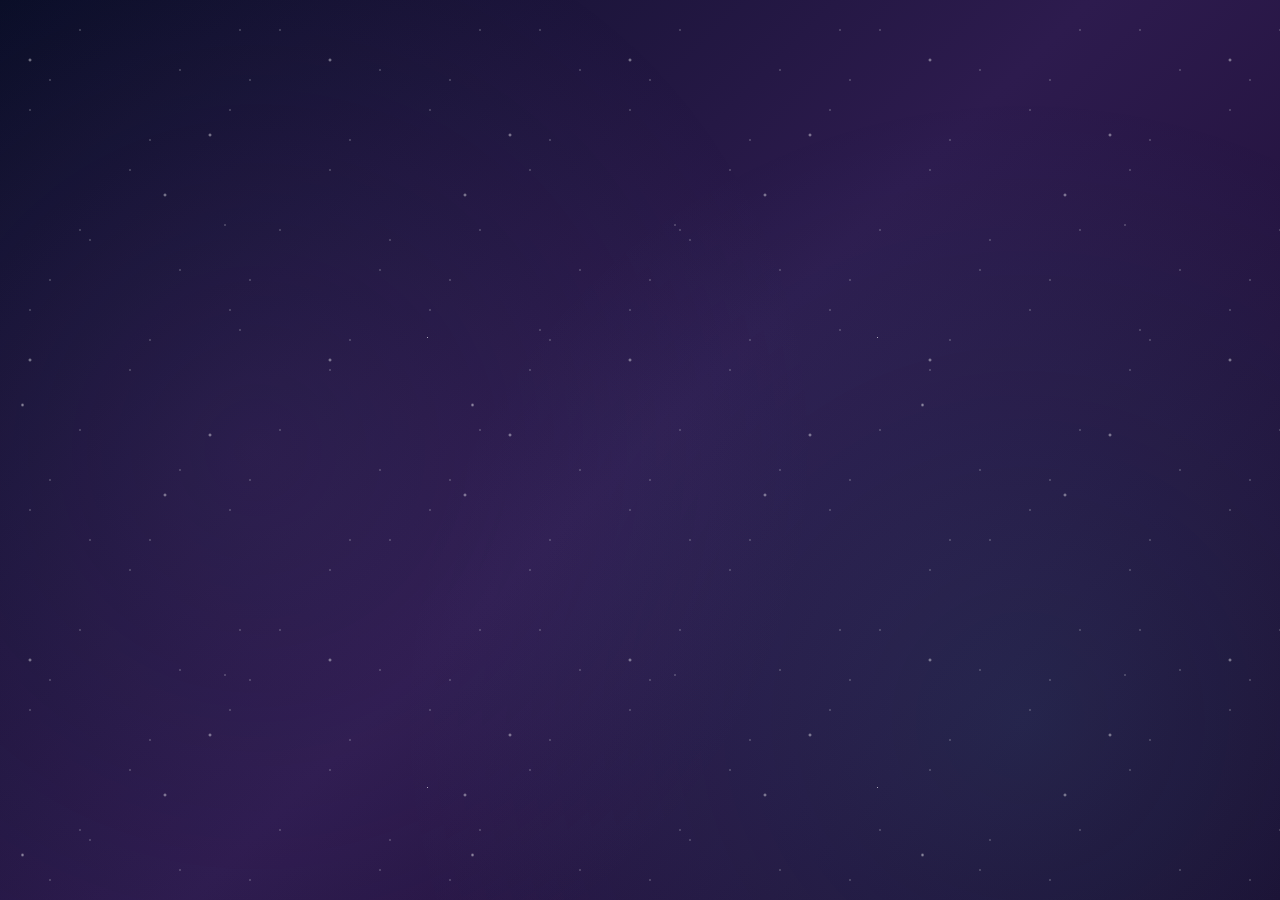
==== wonderland-history.html @ b39972c6 "settings panel added a settings panel and resized a lot of things" ====
<!DOCTYPE html>
<html>
  <head>
    <meta charset="UTF-8">
    <meta name="viewport" content="width=device-width, initial-scale=1.0">
    <meta name="author" content="tetra">
    <title>Wonderland</title>
		<link rel="icon" type="image/png" href="/resources/alice-icon.png">
    <link rel="stylesheet" href="wonderland-styles.css">
  </head>
  <body>
    
  </body>
</html>
---- wonderland-styles.css ----
@font-face {
  font-family: "AliceFont";
  src: url("resources/Chewy-Regular.ttf");
}

:root {
  --midnight: #0a0e27;
  --deep-purple: #2d1b4e;
  --mystic-purple: #6b4e9a;
  --golden: #f4d03f;
  --silver: #c0c0d8;
  --alice-cyan: #4dd9e8;
  --card-back: #1a1a2e;
}

* {
  margin: 0;
  padding: 0;
  box-sizing: border-box;
}

body {
  background: linear-gradient(135deg, var(--midnight) 0%, var(--deep-purple) 50%, #1a0a2e 100%);
  color: var(--silver);
  font-family: "AliceFont", cursive;
  min-height: 100vh;
  overflow-x: hidden;
  position: relative;
}

/* BACKGROUND EFFECTS */
body::before {
  content: '';
  position: fixed;
  top: 0;
  left: 0;
  width: 100%;
  height: 100%;
  background-image: 
    radial-gradient(circle at 20% 50%, rgba(107, 78, 154, 0.15) 0%, transparent 50%),
    radial-gradient(circle at 80% 80%, rgba(77, 217, 232, 0.1) 0%, transparent 50%);
  pointer-events: none;
  animation: mysticalPulse 8s ease-in-out infinite;
}

@keyframes mysticalPulse {
  0%, 100% { opacity: 0.5; }
  50% { opacity: 0.8; }
}

/* BACKGROUND STARS */
body::after {
  content: '';
  position: fixed;
  top: 0;
  left: 0;
  width: 100%;
  height: 100%;

  /* STAR FIELD */
  background-image:
    radial-gradient(2px 2px at 10% 20%, white, transparent),
    radial-gradient(2px 2px at 55% 65%, white, transparent),
    radial-gradient(1px 1px at 80% 10%, white, transparent),
    radial-gradient(1px 1px at 30% 80%, white, transparent),
    radial-gradient(2px 2px at 70% 45%, white, transparent),
    radial-gradient(1px 1px at 15% 55%, white, transparent),
    radial-gradient(1px 1px at 40% 15%, white, transparent),
    radial-gradient(1px 1px at 65% 85%, white, transparent),
    radial-gradient(1px 1px at 90% 35%, white, transparent),
    radial-gradient(1px 1px at 25% 40%, white, transparent),
    radial-gradient(1px 1px at 75% 70%, white, transparent),
    radial-gradient(2px 2px at 5%  90%, white, transparent),
    radial-gradient(1px 1px at 50% 50%, white, transparent),
    radial-gradient(1px 1px at 95% 75%, white, transparent);

  background-size:
    /* Each comma matches the gradient layers above */
    300px 300px,
    300px 300px,
    300px 300px,
    300px 300px,
    300px 300px,
    200px 200px,
    200px 200px,
    200px 200px,
    200px 200px,
    200px 200px,
    200px 200px,
    450px 450px,
    450px 450px,
    450px 450px;

  pointer-events: none;
  opacity: 0.6;
  animation: starTwinkle 15s ease-in-out infinite;
}

@keyframes starTwinkle {
  0%, 100% { background-position: 0% 0%; }
  50% { background-position: 100% 100%; }
}

/* CONTROLLER BUBBLES */
.controller-bubbles {
  position:fixed;
  bottom: 1.5rem;
  left: 1.6rem;
  display: flex;
  gap: 0.75rem;
  z-index: 500;
  align-items: flex-start;
}

.controller-bubble {
  display: flex;
  flex-direction: column;
  align-items: center;
  justify-content: center;
  gap: 0.25rem;
  width: 80px;
  height: 80px;
  border-radius: 50%;
  background: radial-gradient(circle at 35% 30%,
    rgba(107, 78, 154, 0.85) 0%,
    rgba(10, 14, 39, 0.92) 100%);
  border: 2px solid rgba(244, 208, 63, 0.45);
  box-shadow:
    0 4px 20px rgba(0, 0, 0, 0.5),
    0 0 12px rgba(107, 78, 154, 0.35),
    inset 0 1px 0 rgba(255, 255, 255, 0.08);
  cursor: pointer;
  text-decoration: none;
  color: var(--silver);
  transition:
    transform 0.3s cubic-bezier(0.34, 1.56, 0.64, 1),
    border-color 0.3s ease,
    box-shadow 0.3s ease;
  position: relative;
  animation: bubbleFloat 4s ease-in-out infinite;
}

.controller-bubble:nth-child(1) { animation-delay: 0s;}
.controller-bubble:nth-child(2) { animation-delay: 0.6s;}
.controller-bubble:nth-child(3) { animation-delay: 1.2s;}

.controller-bubble:hover {
  border-color: var(--golden);
  box-shadow:
    0 6px 28px rgba(0, 0, 0, 0.6),
    0 0 24px rgba(244, 208, 63, 0.45),
    inset 0 1px 0 rgba(255, 255, 255, 0.12);
  animation-play-state: paused;
  transform: translateY(-4px) scale(1.08);
}

.controller-bubble::before {
  content: '';
  position: absolute;
  top: 10%;
  left: 18%;
  width: 30%;
  height: 18%;
  background: rgba(255, 255, 255, 0.18);
  border-radius: 50%;
  filter: blur(3px);
  pointer-events: none;
}

.controller-bubble-label {
  font-family: "AliceFont", cursive;
  font-size: 0.7rem;
  letter-spacing: 0.06em;
  text-transform: uppercase;
  color: var(--golden);
  opacity: 0.85;
  text-shadow: 0 1px 4px rgba(0, 0, 0, 0.6);
}

/* NAV BUBBLES */
.nav-bubbles {
  position: fixed;
  top: 1.4rem;
  right: 1.6rem;
  display: flex;
  gap: 0.75rem;
  z-index: 500;
  align-items: flex-start;
}

.nav-bubble {
  display: flex;
  flex-direction: column;
  align-items: center;
  justify-content: center;
  gap: 0.25rem;
  width: 80px;
  height: 80px;
  border-radius: 50%;
  background: radial-gradient(circle at 35% 30%,
    rgba(107, 78, 154, 0.85) 0%,
    rgba(10, 14, 39, 0.92) 100%);
  border: 2px solid rgba(244, 208, 63, 0.45);
  box-shadow:
    0 4px 20px rgba(0, 0, 0, 0.5),
    0 0 12px rgba(107, 78, 154, 0.35),
    inset 0 1px 0 rgba(255, 255, 255, 0.08);
  cursor: pointer;
  text-decoration: none;
  color: var(--silver);
  transition:
    transform 0.3s cubic-bezier(0.34, 1.56, 0.64, 1),
    border-color 0.3s ease,
    box-shadow 0.3s ease;
  position: relative;
  animation: bubbleFloat 4s ease-in-out infinite;
}

.nav-bubble:nth-child(1) { animation-delay: 0s; }
.nav-bubble:nth-child(2) { animation-delay: 0.6s; }
.nav-bubble:nth-child(3) { animation-delay: 1.2s; }

@keyframes bubbleFloat {
  0%, 100% { transform: translateY(0); }
  50% { transform: translateY(-5px); }
}

.nav-bubble:hover {
  border-color: var(--golden);
  box-shadow:
    0 6px 28px rgba(0, 0, 0, 0.6),
    0 0 24px rgba(244, 208, 63, 0.45),
    inset 0 1px 0 rgba(255, 255, 255, 0.12);
  animation-play-state: paused;
  transform: translateY(-4px) scale(1.08);
}

.nav-bubble::before {
  content: '';
  position: absolute;
  top: 10%;
  left: 18%;
  width: 30%;
  height: 18%;
  background: rgba(255, 255, 255, 0.18);
  border-radius: 50%;
  filter: blur(3px);
  pointer-events: none;
}

.nav-bubble-label {
  font-family: "AliceFont", cursive;
  font-size: 0.7rem;
  letter-spacing: 0.06em;
  text-transform: uppercase;
  color: var(--golden);
  opacity: 0.85;
  text-shadow: 0 1px 4px rgba(0, 0, 0, 0.6);
}

/* SIGNUP DROPDOWN */
.nav-bubble--signup {
  user-select: none;
}

.signup-dropdown {
  position: absolute;
  top: calc(100% + 12px);
  right: 0;
  width: 280px;
  background: linear-gradient(145deg,
    rgba(45, 27, 78, 0.97) 0%,
    rgba(10, 14, 39, 0.97) 100%);
  border: 2px solid rgba(244, 208, 63, 0.5);
  border-radius: 16px;
  padding: 1.25rem 1.1rem 1.1rem;
  box-shadow:
    0 16px 48px rgba(0, 0, 0, 0.7),
    0 0 24px rgba(107, 78, 154, 0.4),
    inset 0 0 16px rgba(255, 255, 255, 0.03);

  /* Hidden by default */
  opacity: 0;
  transform: translateY(-8px) scale(0.96);
  transform-origin: top right;
  pointer-events: none;
  transition:
    opacity 0.3s ease,
    transform 0.35s cubic-bezier(0.34, 1.4, 0.64, 1);
}

.signup-dropdown.open {
  opacity: 1;
  transform: translateY(0) scale(1);
  pointer-events: all;
}

/* Arrow pointer */
.signup-dropdown::before {
  content: '';
  position: absolute;
  top: -10px;
  right: 22px;
  width: 0;
  height: 0;
  border-left: 9px solid transparent;
  border-right: 9px solid transparent;
  border-bottom: 10px solid rgba(244, 208, 63, 0.5);
}

.signup-dropdown-inner {
  display: flex;
  flex-direction: column;
  gap: 0.85rem;
}

.signup-title {
  font-family: "AliceFont", cursive;
  font-size: 1.4rem;
  color: var(--golden);
  text-align: center;
  text-shadow: 0 0 10px rgba(244, 208, 63, 0.5);
  margin-bottom: 0.15rem;
}

.signup-field {
  display: flex;
  flex-direction: column;
  gap: 0.3rem;
}

.signup-field label {
  font-family: "AliceFont", cursive;
  font-size: 0.9rem;
  color: var(--alice-cyan);
  text-transform: uppercase;
  letter-spacing: 0.08em;
  opacity: 0.85;
}

.signup-field input {
  font-family: "AliceFont", cursive;
  font-size: 1.1rem;
  background: rgba(10, 14, 39, 0.6);
  border: 1.5px solid rgba(107, 78, 154, 0.6);
  border-radius: 8px;
  color: var(--silver);
  padding: 0.65rem 0.85rem;
  outline: none;
  transition: border-color 0.25s ease, box-shadow 0.25s ease;
  width: 100%;
}

.signup-field input::placeholder {
  color: rgba(192, 192, 216, 0.35);
  font-style: italic;
}

.signup-field input:focus {
  border-color: var(--alice-cyan);
  box-shadow: 0 0 10px rgba(77, 217, 232, 0.25);
}

.signup-submit {
  font-family: "AliceFont", cursive;
  font-size: 1.25rem;
  background: linear-gradient(135deg, var(--mystic-purple), var(--deep-purple));
  color: var(--golden);
  border: 1.5px solid rgba(244, 208, 63, 0.55);
  border-radius: 8px;
  padding: 0.65rem 0;
  cursor: pointer;
  width: 100%;
  margin-top: 0.2rem;
  transition: background 0.25s ease, box-shadow 0.25s ease, transform 0.2s ease;
}

.signup-submit:hover {
  background: linear-gradient(135deg, #7d5cb8, var(--mystic-purple));
  box-shadow: 0 0 16px rgba(244, 208, 63, 0.35);
  transform: translateY(-1px);
}

/* CONTAINERS */
.wonderland-container {
  max-width: 1200px;
  margin: 0 auto;
  padding: 2rem;
  position: relative;
  z-index: 1;
}

.character-float {
  position: fixed;
  bottom: 2rem;
  left: 2rem;
  z-index: 200;
  cursor: grab;
  user-select: none;
  touch-action: none;
  filter: drop-shadow(0 4px 20px rgba(77, 217, 232, 0.4));
  transition: filter 0.2s ease;
}

.character-float:active {
  cursor: grabbing;
  filter: drop-shadow(0 8px 32px rgba(77, 217, 232, 0.7));
}

.character-float .character-sprite {
  position: relative;
  display: inline-block;
}

#character-gif { 
  width: 300px;
  height: auto;
  display: block;
  animation: gentleFloat 3s ease-in-out infinite;
}

@keyframes floatIn {
  from {
    transform: translateY(100px);
    opacity: 0;
  }
  to {
    transform: translateY(0);
    opacity: 1;
  }
}

.character-sprite {
  position: relative;
  display: inline-block;
  transition: transform 0.4s ease;
}

#character-gif {
  width: 260px;
  height: auto;
  filter: drop-shadow(0 4px 20px rgba(77, 217, 232, 0.4));
  animation: gentleFloat 3s ease-in-out infinite;
  flex-shrink: 0;
}

@keyframes gentleFloat {
  0%, 100% { transform: translateY(0); }
  50% { transform: translateY(-10px); }
}

.speech-bubble {
  position: absolute;
  top: 50%;
  left: calc(100% + 15px);           /* sits right of Alice, maybe switch sides */
  transform: translateY(-50%) scale(0);
  transform-origin: left center;
  width: 280px;
  background: linear-gradient(135deg, rgba(107, 78, 154, 0.95) 0%, rgba(45, 27, 78, 0.95) 100%);
  border: 3px solid var(--alice-cyan);
  border-radius: 20px;
  padding: 1rem 1.5rem;
  box-shadow:
    0 0 30px rgba(77, 217, 232, 0.5),
    inset 0 0 20px rgba(255, 255, 255, 0.1);
  opacity: 0;
  transition: opacity 0.4s ease, transform 0.4s cubic-bezier(0.34, 1.56, 0.64, 1);
  white-space: normal;
  pointer-events: none;
}

.speech-bubble.active {
  opacity: 1;
  transform: scale(1);
}

@keyframes bubblePop {
  0% {
    opacity: 0;
    transform: scale(0);
  }
  50% {
    transform: scale(1.1);
  }
  100% {
    opacity: 1;
    transform: scale(1);
  }
}

.speech-bubble::after {
  content: '';
  position: absolute;
  top: 50%;
  left: -20px;
  transform: translateY(-50%);
  width: 0;
  height: 0;
  border-top: 12px solid transparent;
  border-bottom: 12px solid transparent;
  border-right: 20px solid var(--alice-cyan);
}

#character-speech {
  font-size: 1.25rem;
  color: var(--silver);
  text-shadow: 0 2px 4px rgba(0, 0, 0, 0.5);
  line-height: 1.4;
}

/* MAIN CONTENT */
.tarot-card-container {
  text-align: center;
  margin-top: 2rem;
}

.title {
  font-size: 5rem;
  color: var(--golden);
  text-shadow:
    0 0 20px rgba(244, 208, 63, 0.8),
    0 0 40px rgba(244, 208, 63, 0.4),
    4px 4px 8px rgba(0, 0, 0, 0.8);
  margin-bottom: 1rem;
  animation: titleGlow 3s ease-in-out infinite;
  letter-spacing: 3px;
}

@keyframes titleGlow {
  0%, 100% {
    text-shadow: 
      0 0 20px rgba(244, 208, 63, 0.8),
      0 0 40px rgba(244, 208, 63, 0.4),
      4px 4px 8px rgba(0, 0, 0, 0.8);
  }
  50% {
    text-shadow: 
      0 0 30px rgba(244, 208, 63, 1),
      0 0 60px rgba(244, 208, 63, 0.6),
      4px 4px 8px rgba(0, 0, 0, 1);
  }
}

/* === TAROT CONTAINER === */

/* READING STATUS */
.tarot-card-reading {
  margin: 2rem 0;
  padding: 1rem;
  background: rgba(107, 78, 154, 0.3);
  border: 2px solid var(--mystic-purple);
  border-radius: 15px;
  display: inline-block;
}

#status-text {
  font-size: 1.5rem;
  color: var(--alice-cyan);
  text-shadow: 0 2px 8px rgba(277, 217, 232, 0.6);
}

/* TAROT CARDS */
.tarot-cards {
  display: flex;
  justify-content: center;
  align-items: flex-start;
  gap: clamp(1.5rem, 5vw, 6rem);
  margin: 4rem 0;
  perspective: 1000px;
}

.card-position {
  display: flex;
  flex-direction: column;
  align-items: center;
  gap: 1rem;
}

.position-label {
  font-size: 1.8rem;
  color: var(--golden);
  text-transform: uppercase;
  letter-spacing: 2px;
  text-shadow: 0 2px 8px rgba(244, 208, 63, 0.6);
}

.card-wrapper {
  width: 240px;
  height: 420px;
  position: relative;
  transform-style: preserve-3d;
  transition: transform 0.8s cubic-bezier(0.68, -0.55, 0.265, 1.55);
  cursor: pointer;
}

.card-wrapper.hover {
  transform: translateY(-10px) rotateY(5deg);
}

.card-wrapper.flipped {
  transform: rotateY(180deg);
}

.card-wrapper.clickable:hover {
  filter: drop-shadow(0 0 20px rgba(244, 208, 63, 0.8))
}

.card-back, .card-front {
  position: absolute;
  width: 100%;
  height: 100%;
  backface-visibility: hidden;
  border-radius: 15px;
  border: 3px solid var(--golden);
  box-shadow: 
    0 10px 40px rgba(0, 0, 0, 0.6),
    0 0 20px rgba(244, 208, 63, 0.3);
}

.card-back {
  background: linear-gradient(135deg, var(--card-back) 0%, var(--deep-purple) 100%);
  display: flex;
  align-items: center;
  justify-content: center;
  position: relative;
  overflow: hidden;
}

.card-back::before {
  content: '+';
  font-size: 8rem;
  color: var(--mystic-purple);
  opacity: 0.4;
  animation: cardPulse 2s ease-in-out infinite;
}

@keyframes cardPulse {
  0%, 100% { transform: scale(1); opacity: 0.4; }
  50% { transform: scale(1.1); opacity: 0.6; }
}

.card-front {
  background: white;
  width: 100%;
  height: 100%;
  transform: rotateY(180deg);
  display: flex;
  align-items: center;
  justify-content: center;
  overflow: hidden;
}

.card-front img {
  width: 100%;
  height: 100%;
  object-fit: contain;
}

.card-front.reversed {
  transform: rotateY(180deg) rotate(180deg);
}

/* READING MODE TOGGLE */
.reading-mode-toggle {
  display: flex;
  align-items: center;
  justify-content: center;
  gap: 1.2rem;
  margin: 1rem 0 2rem;
}

.toggle-label {
  font-family: "AliceFont", cursive;
  font-size: 1.1rem;
  color: var(--silver);
  opacity: 0.45;
  transition: opacity 0.4s ease, color 0.4s ease, text-shadow 0.4s ease;
  white-space: nowrap;
  user-select: none;
}

.toggle-label.active {
  opacity: 1;
  color: var(--golden);
  text-shadow: 0 0 12px rgba(244, 208, 63, 0.7);
}

.toggle-track {
  position: relative;
  width: 72px;
  height: 36px;
  background: linear-gradient(135deg, var(--midnight), var(--deep-purple));
  border: 2px solid var(--mystic-purple);
  border-radius: 999px;
  cursor: pointer;
  box-shadow:
    0 0 14px rgba(107, 78, 154, 0.5),
    inset 0 0 10px rgba(0, 0, 0, 0.4);
  transition: border-color 0.4s ease, box-shadow 0.4s ease;
  overflow: hidden;
}

.toggle-track:hover {
  border-color: var(--alice-cyan);
  box-shadow:
    0 0 20px rgba(77, 217, 232, 0.4),
    inset 0 0 10px rgba(0, 0, 0, 0.4);
}

.toggle-track.three-card {
  border-color: var(--golden);
  box-shadow:
    0 0 20px rgba(244, 208, 63, 0.5),
    inset 0 0 10px rgba(0, 0, 0, 0.4);
}

.toggle-orb {
  position: absolute;
  top: 4px;
  left: 4px;
  width: 24px;
  height: 24px;
  background: radial-gradient(circle at 35% 35%, var(--alice-cyan) 0%, var(--mystic-purple));
  border-radius: 50%;
  box-shadow:
    0 0 10px rgba(77, 217, 232, 0.8),
    0 2px 6px rgba(0, 0, 0, 0.5);
  transition: transform 0.45s cubic-bezier(0.34, 1.56, 0.64, 1), background 0.4s ease, box-shadow 0.4s ease;
}

.toggle-track.three-card .toggle-orb {
  transform: translate(36px);
  background: radial-gradient(circle at 35% 35%, var(--golden), #b8860b);
  box-shadow:
    0 0 12px rgba(244, 208, 63, 0.9),
    0 2px 6px rgba(0, 0, 0, 0.5);
}

/* STAR PIPS */
.toggle-pip {
  position: absolute;
  top: 50%;
  transform: translateY(-50%);
  width: 4px;
  height: 4px;
  background: var(--golden);
  border-radius: 50%;
  opacity: 0;
  transition: opacity 0.3s ease;
}

.toggle-pip.pip-1 {
  left: 14px;
}

.toggle-pip.pip-2 {
  left: 22px;
}

.toggle-pip.pip-3 {
  left: 30px;
}

.toggle-track.three-card .toggle-pip {
  opacity: 0.5;
}

/* DRAW CARDS BUTTON */
.draw-button {
  font-family: "AliceFont", cursive;
  font-size: 2.1rem;
  padding: 1.4rem 3.5rem;
  background: linear-gradient(135deg, var(--mystic-purple) 0%, var(--deep-purple) 100%);
  color: var(--golden);
  border: 3px solid var(--golden);
  border-radius: 50px;
  cursor: pointer;
  display: block;
  margin: 0 auto;
  text-shadow: 0 2px 8px rgba(0, 0, 0, 0.5);
  box-shadow: 
    0 8px 20px rgba(0, 0, 0, 0.4),
    0 0 30px rgba(244, 208, 63, 0.3),
    inset 0 0 20px rgba(255, 255, 255, 0.1);
  transition: all 0.3s ease;
  animation: buttonGlow 2s ease-in-out infinite;
}

@keyframes buttonGlow {
  0%, 100% {
    box-shadow: 
      0 8px 20px rgba(0, 0, 0, 0.4),
      0 0 30px rgba(244, 208, 63, 0.3),
      inset 0 0 20px rgba(255, 255, 255, 0.1);
  }
  50% {
    box-shadow: 
      0 8px 20px rgba(0, 0, 0, 0.4),
      0 0 40px rgba(244, 208, 63, 0.6),
      inset 0 0 30px rgba(255, 255, 255, 0.2);
  }
}

.draw-button:hover:not(:disabled) {
  transform: translateY(-3px) scale(1.05);
  box-shadow: 
    0 12px 30px rgba(0, 0, 0, 0.5),
    0 0 50px rgba(244, 208, 63, 0.5),
    inset 0 0 30px rgba(255, 255, 255, 0.2);
}

.draw-button:active:not(:disabled) {
  transform: translateY(-1px) scale(1.02);
}

.draw-button:disabled {
  opacity: 0.5;
  cursor: not-allowed;
  animation: none;
}

/* MODAL */
.modal {
  display: none;
  position: fixed;
  z-index: 1000;
  left: 0;
  top: 0;
  width: 100%;
  height: 100%;
  background-color: rgba(10, 14, 39, 0.95);
  backdrop-filter: blur(10px);
  animation: fadeIn 0.3s ease;
}

.modal.active {
  display: flex;
  align-items: center;
  justify-content: center;
}

@keyframes fadeIn {
  from { opacity: 0; }
  to { opacity: 1; }
}

.modal-content {
  background: linear-gradient(135deg, var(--deep-purple) 0%, var(--midnight) 100%);
  border: 3px solid var(--golden);
  border-radius: 20px;
  padding: 2rem;
  max-width: 900px;
  width: 90%;
  max-height: 90vh;
  overflow-y: auto;
  box-shadow:
    0 20px 60px rgba(0, 0, 0, 0.8),
    0 0 40px rgba(244, 208, 63, 0.4);
  animation: slideIn 0.4 ease-out;
  position: relative;
}

@keyframes slideIn {
  from {
    transform: translateY(-50px);
    opacity: 0;
  }
  to {
    transform: translateY(0);
    opacity: 1;
  }
}

.close-button {
  position: absolute;
  top: 1rem;
  right: 1.5rem;
  font-size: 3rem;
  color: var(--golden);
  cursor: pointer;
  line-height: 1;
  transition: all 0.3s ease;
}

.close-button:hover {
  color: var(--alice-cyan);
  transform: rotate(90deg);
  text-shadow: 0 0 20px rgba(77, 217, 232, 0.);
}

.modal-body {
  display: flex;
  gap: 2rem;
  margin-top: 1rem;
}

.modal-card-display {
  flex: 0 0 300px;
  text-align: center;
}

.modal-card-display img {
  width: 100%;
  border: 3px solid var(--golden);
  border-radius: 15px;
  box-shadow: 0 10px 30px rgba(0, 0, 0, 0.5);
}

.reversed-indicator {
  margin-top: 1rem;
  font-size: 1.3rem;
  color: var(--alice-cyan);
  text-shadow: 0 2px 8px rgba(77, 217, 232, 0.6);
}

.modal-card-info {
  flex: 1;
}

.modal-card-info h2 {
  font-size: 2.5rem;
  color: var(--golden);
  margin-bottom: 1.5rem;
  text-shadow: 0 2px 8px rgba(244, 208, 63, 0.6);
}

.card-meaning {
  margin-bottom: 2rem;
  padding: 1.5rem;
  background: rgba(107, 78, 154, 0.2);
  border-left: 4px solid var(--mystic-purple);
  border-radius: 8px;
}

.card-meaning h3 {
  font-size: 1.6rem;
  color: var(--alice-cyan);
  margin-bottom: 0.8rem;
  text-shadow: 0 2px 8px rgba(77, 217, 232, 0.4);
}

.card-meaning p {
  font-size: 1.1rem;
  line-height: 1.6;
  color: var(--silver);
}

.reversed-meaning {
  border-left-color: var(--alice-cyan);
}

/* SETTINGS BUBBLE */
.settings-bubble {
  position: fixed;
  top: 1.4rem;
  left: 1.6rem;
  width: 80px;
  height: 80px;
  border-radius: 50%;
  background: radial-gradient(circle at 35% 30%,
    rgba(107, 78, 154, 0.85) 0%,
    rgba(10, 14, 39, 0.92) 100%);
  border: 2px solid rgba(244, 208, 63, 0.45);
  box-shadow:
    0 4px 20px rgba(0, 0, 0, 0.5),
    0 0 12px rgba(107, 78, 154, 0.35),
    inset 0 1px 0 rgba(255, 255, 255, 0.08);
  cursor: pointer;
  z-index: 500;
  display: flex;
  flex-direction: column;
  align-items: center;
  justify-content: center;
  gap: 0.25rem;
  color: var(--silver);
  animation: bubbleFloat 4s ease-in-out infinite;
  animation-delay: 1.8s;
  transition:
    transform 0.3s cubic-bezier(0.34, 1.56, 0.64, 1),
    border-color 0.3s ease,
    box-shadow 0.3s ease;
}

.settings-bubble::before {
  content: '';
  position: absolute;
  top: 10%;
  left: 18%;
  width: 30%;
  height: 18%;
  background: rgba(255, 255, 255, 0.18);
  border-radius: 50%;
  filter: blur(3px);
  pointer-events: none;
}

.settings-bubble:hover {
  border-color: var(--golden);
  box-shadow:
    0 6px 28px rgba(0, 0, 0, 0.6),
    0 0 24px rgba(244, 208, 63, 0.45),
    inset 0 1px 0 rgba(255, 255, 255, 0.12);
  animation-play-state: paused;
  transform: translateY(-4px) scale(1.08);
}

.settings-bubble-label {
  font-family: "AliceFont", cursive;
  font-size: 0.7rem;
  letter-spacing: 0.06em;
  text-transform: uppercase;
  color: var(--golden);
  opacity: 0.85;
  text-shadow: 0 1px 4px rgba(0, 0, 0, 0.6);
}

/* SETTINGS PANEL */
.settings-overlay {
  position: fixed;
  inset: 0;
  background: rgba(10, 14, 39, 0.5);
  z-index: 600;
  opacity: 0;
  pointer-events: none;
  transition: opacity 0.35s ease;
}

.settings-overlay.open {
  opacity: 1;
  pointer-events: all;
}

.settings-panel {
  position: fixed;
  top: 0;
  left: 0;
  width: 300px;
  height: 100vh;
  background: linear-gradient(160deg, rgba(45, 27, 78, 0.98) 0%, rgba(10, 14, 39, 0.99) 100%);
  border-right: 2px solid rgba(244, 208, 63, 0.5);
  box-shadow:
    8px 0 40px rgba(0, 0, 0, 0.7),
    0 0 30px rgba(107, 78, 154, 0.3);
  z-index: 601;
  transform: translateX(-100%);
  transition: transform 0.4s cubic-bezier(0.34, 1.2, 0.64, 1);
  overflow-y: auto;
  padding: 2rem 1.5rem;
  display: flex;
  flex-direction: column;
  gap: 1.5rem;
}

.settings-panel.open {
  transform: translateX(0);
}

.settings-panel-header {
  display: flex;
  align-items: center;
  justify-content: space-between;
  padding-bottom: 1rem;
  border-bottom: 1px solid rgba(244, 208, 63, 0.25);
}

.settings-panel-title {
  font-family: "AliceFont", cursive;
  font-size: 1.4rem;
  color: var(--golden);
  text-shadow: 0 0 12px rgba(244, 208, 63, 0.5);
}

.settings-close {
  font-size: 2rem;
  color: var(--golden);
  cursor: pointer;
  line-height: 1;
  transition: transform 0.3s ease, color 0.3s ease;
}

.settings-close:hover {
  color: var(--alice-cyan);
  transform: rotate(90deg);
}

.settings-section-title {
  font-family: "AliceFont", cursive;
  font-size: 0.7rem;
  letter-spacing: 0.12em;
  text-transform: uppercase;
  color: var(--alice-cyan);
  opacity: 0.8;
  margin-bottom: 0.5rem;
}

.settings-item {
  display: flex;
  align-items: center;
  justify-content: space-between;
  padding: 0.8rem 1rem;
  background: rgba(107, 78, 154, 0.15);
  border: 1px solid rgba(107, 78, 154, 0.3);
  border-radius: 10px;
  margin-bottom: 0.5rem;
}

.settings-item-label {
  font-family: "AliceFont", cursive;
  font-size: 1rem;
  color: var(--silver);
}

/* LARGE UI MODE */
/* increase most things by about 40px? */
body.large-ui .card-wrapper {
  width: 280px;
  height: 460px;
}

body.large-ui .controller-bubble,
body.large-ui .nav-bubble,
body.large-ui .settings-bubble {
  width: 120px;
  height: 120px;
}

body.large-ui .controller-bubble-label,
body.large-ui .nav-bubble-label,
body.large-ui .settings-bubble-label {
  font-size: 1.2rem;
}

body.large-ui .title {
  font-size: 6.5rem;
}

body.large-ui #status-text {
  font-size: 2rem;
}

body.large-ui .position-label {
  font-size: 2.5rem;
}

body.large-ui .draw-button {
  font-size: 2.5rem;
  padding: 1.8rem 4.5rem;
}

body.large-ui .speech-bubble {
  width: 350px;
  font-size: 1.4rem;
  padding: 1.5rem 2rem;
}

body.large-ui #character-speech {
  font-size: 1.5rem;
}

body.large-ui .signup-dropdown {
  width: 360px;
}

body.large-ui .signup-title {
  font-size: 1.8rem;
}

body.large-ui .signup-field label {
  font-size: 1.1rem;
}

body.large-ui .signup-field input {
  font-size: 1.35rem;
  padding: 0.8rem 1rem;
  border-radius: 10px;
}

body.large-ui .signup-submit {
  font-size: 1.5rem;
  padding: 0.8rem 0;
  border-radius: 10px;
}

body.large-ui .signup-dropdown-inner {
  gap: 1.2rem;
}

/* RESPONSIVE DESIGNS */
@media (max-width: 2000px) {
  .character-float #character-gif {
    width: 600px;
  }

  .speech-bubble {
    position: absolute;
    top: calc(100% + 15px);
    left: 50%;
    transform: translateX(-50%) scale(0);
    transform-origin: top center;
    width: 320px;
  }

  .speech-bubble.active {
    transform: translateX(-50%) scale(1);
  }

  .speech-bubble::after {
    top: -20px;
    left: 50%;
    transform: translateX(-50%);
    border-left: 12px solid transparent;
    border-right: 12px solid transparent;
    border-bottom: 20px solid var(--alice-cyan);
    border-top: none;
  }

  .title {
    font-size: 2.5rem;
  }

  .card-wrapper {
    width: 150px;
    height: 262px;
  }

  .modal-body {
    flex-direction: column;
  }

  .modal-card-display {
    flex: auto;
  }

  .controller-bubbles {
    gap: 0.5rem;
    bottom: 1rem;
    left: 1.6rem;
  }

  .controller-bubble {
    width: 90px;
    height: 90px;
  }

  .controller-bubble-label {
    font-size: 0.85rem;
  }

  .nav-bubbles {
    gap: 0.5rem;
    top: 1rem;
    right: 1rem;
  }

  .nav-bubble {
    width: 90px;
    height: 90px;
  }

  .nav-bubble-label {
    font-size: 0.85rem;
  }

  .signup-dropdown {
    width: 280px;
  }

  .settings-bubble {
    width: 90px;
    height: 90px;
  }

  .settings-bubble-label {
    font-size: 0.85rem;
  }
}

@media (max-width: 640px) {
  .character-float #character-gif {
    width: 150px;
  }

  .speech-bubble {
    max-width: 200px;
    font-size: 0.9rem;
    padding: 0.7rem 1rem;
  }

  .wonderland-container {
    padding: 1rem;
  }

  .title {
    font-size: 2rem;
  }

  .tarot-cards {
    flex-direction: column;
    align-items: center;
  }

  .card-wrapper {
    width: 180px;
    height: 315px;
  }

  .draw-button {
    font-size: 1.4rem;
    padding: 1rem 2rem;
  }

  .controller-bubbles {
    position: static;
    display: flex;
    flex-direction: row;
    justify-content: center;
    gap: 1rem;
    width: 100%;
    padding: 1rem 0 0.5rem;
  }

  .controller-bubble {
    width: 58px;
    height: 58px;
  }

  .controller-bubble-label {
    font-size: 0.54rem;
  }

  .nav-bubbles {
    position: static;
    display: flex;
    flex-direction: row;
    justify-content: center;
    gap: 1rem;
    width: 100%;
    padding: 1rem 0 0.5rem;
  }

  .nav-bubble {
    width: 58px;
    height: 58px;
  }

  .nav-bubble-label {
    font-size: 0.54rem;
  }

  .signup-dropdown {
    position: fixed;
    top: 90px;
    left: 50%;
    transform: translateX(-50%);
    right: auto;
    width: 200px;
  }

  .signup-dropdown.open {
    transform: translateX(-50%) scale(1);
    opacity: 1;
  }

  .signup-dropdown::before {
    display: none;
  }
}
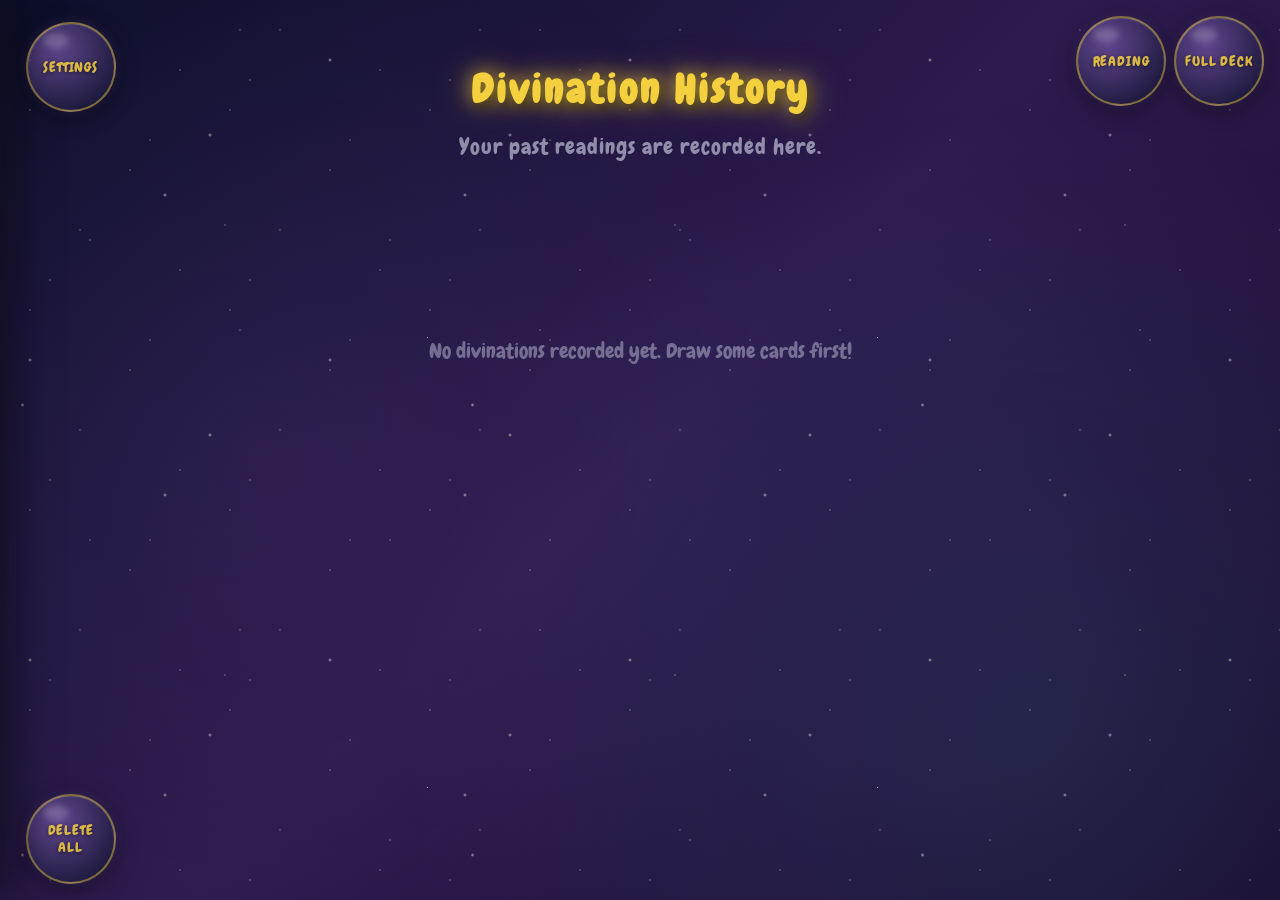
==== commit 85597845: "history its backend time baybee" ====
--- a/wonderland-history.html
+++ b/wonderland-history.html
@@ -4,11 +4,106 @@
     <meta charset="UTF-8">
     <meta name="viewport" content="width=device-width, initial-scale=1.0">
     <meta name="author" content="tetra">
-    <title>Wonderland</title>
-		<link rel="icon" type="image/png" href="/resources/alice-icon.png">
+    <title>Wonderland - History</title>
+    <link rel="icon" type="image/png" href="/resources/alice-icon.png">
     <link rel="stylesheet" href="wonderland-styles.css">
+    <link rel="stylesheet" href="wonderland-history-styles.css">
   </head>
   <body>
-    
+
+    <!-- SETTINGS BUBBLE -->
+    <div class="settings-bubble" id="settings-bubble" title="Settings">
+      <span class="settings-bubble-label">Settings</span>
+    </div>
+
+    <!-- SETTINGS OVERLAY + PANEL -->
+    <div class="settings-overlay" id="settings-overlay"></div>
+    <div class="settings-panel" id="settings-panel" aria-label="Settings panel">
+      <div class="settings-panel-header">
+        <span class="settings-panel-title">Settings</span>
+        <span class="settings-close" id="settings-close">&times;</span>
+      </div>
+      <div>
+        <p class="settings-section-title">Display</p>
+        <div class="settings-item">
+          <span class="settings-item-label">Large UI</span>
+          <input type="checkbox" id="settings-large-ui">
+        </div>
+      </div>
+    </div>
+
+    <!-- NAV BUBBLES -->
+    <nav class="nav-bubbles" aria-label="Site navigation">
+      <a href="index.html" class="nav-bubble" title="Back to Reading">
+        <span class="nav-bubble-label">Reading</span>
+      </a>
+      <a href="wonderland-deck.html" class="nav-bubble" title="Full Deck">
+        <span class="nav-bubble-label">Full Deck</span>
+      </a>
+    </nav>
+
+    <!-- DELETE ALL BUBBLE — bottom-left, styled like controller bubbles -->
+    <div class="controller-bubbles">
+      <div class="controller-bubble" id="bubble-delete-all" title="Delete All Divinations">
+        <span class="controller-bubble-label" style="padding:20px; text-align:center;">Delete All</span>
+      </div>
+    </div>
+
+    <!-- CONFIRMATION DIALOG -->
+    <div class="confirm-overlay" id="confirm-overlay">
+      <div class="confirm-dialog">
+        <p class="confirm-message">Delete all divination records? This cannot be undone.</p>
+        <div class="confirm-actions">
+          <button class="confirm-btn confirm-btn--danger" id="confirm-yes">Delete All</button>
+          <button class="confirm-btn confirm-btn--cancel" id="confirm-no">Cancel</button>
+        </div>
+      </div>
+    </div>
+
+    <!-- HISTORY CONTAINER -->
+    <div class="wonderland-container">
+      <div class="tarot-card-container">
+        <h1 class="title">Divination History</h1>
+        <p class="deck-subtitle" id="history-subtitle">Your past readings are recorded here.</p>
+
+        <div class="history-list" id="history-list">
+          <!-- Entries injected by JS -->
+        </div>
+
+        <p class="history-empty" id="history-empty" style="display:none;">
+          No divinations recorded yet. Draw some cards first!
+        </p>
+      </div>
+    </div>
+
+    <!-- CARD MODAL -->
+    <div class="modal" id="card-modal">
+      <div class="modal-content">
+        <span class="close-button" id="close-modal">&times;</span>
+        <div class="modal-body">
+          <div class="modal-card-display">
+            <img id="modal-card-image" src="" alt="Tarot Card">
+            <p class="reversed-indicator" id="reversed-indicator" style="display:none;">Reversed</p>
+          </div>
+          <div class="modal-card-info">
+            <h2 id="modal-card-name"></h2>
+            <div class="card-meaning">
+              <h3>Overall Interpretation</h3>
+              <p id="modal-overall-meaning"></p>
+            </div>
+            <div class="card-meaning">
+              <h3 id="modal-temporal-title">Interpretation</h3>
+              <p id="modal-temporal-meaning"></p>
+            </div>
+            <div class="card-meaning reversed-meaning" id="reversed-meaning-section">
+              <h3>Reversed Interpretation</h3>
+              <p id="modal-reversed-meaning"></p>
+            </div>
+          </div>
+        </div>
+      </div>
+    </div>
+
+    <script src="wonderland-history-scripts.js"></script>
   </body>
 </html>
--- a/wonderland-styles.css
+++ b/wonderland-styles.css
@@ -566,7 +566,6 @@
   align-items: flex-start;
   gap: clamp(1.5rem, 5vw, 6rem);
   margin: 4rem 0;
-  perspective: 1000px;
 }
 
 .card-position {
@@ -574,6 +573,7 @@
   flex-direction: column;
   align-items: center;
   gap: 1rem;
+  min-height: 0;
 }
 
 .position-label {
@@ -589,6 +589,7 @@
   height: 420px;
   position: relative;
   transform-style: preserve-3d;
+  perspective: 1000px;
   transition: transform 0.8s cubic-bezier(0.68, -0.55, 0.265, 1.55);
   cursor: pointer;
 }
@@ -601,12 +602,24 @@
   transform: rotateY(180deg);
 }
 
-.card-wrapper.clickable:hover {
-  filter: drop-shadow(0 0 20px rgba(244, 208, 63, 0.8))
+.card-wrapper.clickable::after {
+  content: '';
+  position: absolute;
+  inset: -3px;
+  border-radius: 15px;
+  box-shadow: 0 0 0 rgba(244, 208, 63, 0);
+  transition: box-shadow 0.3s ease;
+  pointer-events: none;
+  z-index: 10;
+}
+
+.card-wrapper.clickable:hover::after {
+  box-shadow: 0 0 28px rgba(244, 208, 63, 0.8);
 }
 
 .card-back, .card-front {
   position: absolute;
+  inset: 0;
   width: 100%;
   height: 100%;
   backface-visibility: hidden;
@@ -622,7 +635,6 @@
   display: flex;
   align-items: center;
   justify-content: center;
-  position: relative;
   overflow: hidden;
 }
 
@@ -896,6 +908,9 @@
 
 .modal-card-display {
   flex: 0 0 300px;
+  display: flex;
+  flex-direction: column;
+  align-items: center;
   text-align: center;
 }
 
@@ -1110,6 +1125,48 @@
   color: var(--silver);
 }
 
+.dev-password-field {
+  display: none;
+  margin-top: 0.4rem;
+  padding: 0 0.25rem;
+}
+
+.dev-password-field.visible {
+  display: block;
+}
+
+.dev-password-field input {
+  font-family: "AliceFont", cursive;
+  font-size: 1rem;
+  width: 100%;
+  background: rgba(10, 14, 39, 0.6);
+  border: 1.5px solid rgba(107, 78, 154, 0.6);
+  border-radius: 8px;
+  color: var(--silver);
+  padding: 0.6rem 0.8rem;
+  outline: none;
+  transition: border-color 0.25s ease, box-shadow 0.25s ease;
+}
+
+.dev-password-field input::placeholder {
+  color: rgba(192, 192, 216, 0.35);
+  font-style: italic;
+}
+
+.dev-password-field input:focus {
+  border-color: var(--alice-cyan);
+  box-shadow: 0 0 10px rgba(77, 217, 232, 0.25);
+}
+
+#settings-dev-mode:checked ~ * {
+  /* handled via JS class */
+}
+
+.settings-item.dev-active {
+  border-color: rgba(77, 217, 232, 0.6);
+  background: rgba(77, 217, 232, 0.08);
+}
+
 /* LARGE UI MODE */
 /* increase most things by about 40px? */
 body.large-ui .card-wrapper {
@@ -1229,6 +1286,7 @@
 
   .modal-card-display {
     flex: auto;
+    width: 20%;
   }
 
   .controller-bubbles {
@@ -1364,4 +1422,4 @@
   .signup-dropdown::before {
     display: none;
   }
-}+}
--- a/wonderland-history-styles.css
+++ b/wonderland-history-styles.css
@@ -0,0 +1,256 @@
+.deck-subtitle {
+  font-size: 1.4rem;
+  color: var(--silver);
+  opacity: 0.7;
+  margin-bottom: 3rem;
+  letter-spacing: 1px;
+}
+
+/* HISTORY LIST */
+.history-list {
+  display: flex;
+  flex-direction: column;
+  gap: 2rem;
+  padding-bottom: 4rem;
+}
+
+.history-entry {
+  background: rgba(107, 78, 154, 0.15);
+  border: 1px solid rgba(107, 78, 154, 0.4);
+  border-radius: 16px;
+  padding: 1.5rem;
+  position: relative;
+  transition: border-color 0.3s ease, box-shadow 0.3s ease;
+}
+
+.history-entry:hover {
+  border-color: rgba(244, 208, 63, 0.4);
+  box-shadow: 0 4px 24px rgba(0, 0, 0, 0.4);
+}
+
+.history-entry-header {
+  display: flex;
+  align-items: center;
+  justify-content: space-between;
+  margin-bottom: 1.25rem;
+  flex-wrap: wrap;
+  gap: 0.5rem;
+}
+
+.history-entry-meta {
+  display: flex;
+  flex-direction: column;
+  gap: 0.2rem;
+}
+
+.history-entry-date {
+  font-family: "AliceFont", cursive;
+  font-size: 1.1rem;
+  color: var(--golden);
+  text-shadow: 0 1px 6px rgba(244, 208, 63, 0.4);
+}
+
+.history-entry-mode {
+  font-family: "AliceFont", cursive;
+  font-size: 0.8rem;
+  color: var(--alice-cyan);
+  text-transform: uppercase;
+  letter-spacing: 0.1em;
+  opacity: 0.8;
+}
+
+.history-delete-btn {
+  font-family: "AliceFont", cursive;
+  font-size: 0.85rem;
+  background: transparent;
+  border: 1.5px solid rgba(255, 80, 80, 0.4);
+  color: rgba(255, 120, 120, 0.8);
+  border-radius: 8px;
+  padding: 0.4rem 0.9rem;
+  cursor: pointer;
+  transition: background 0.2s ease, border-color 0.2s ease, color 0.2s ease;
+  flex-shrink: 0;
+}
+
+.history-delete-btn:hover {
+  background: rgba(255, 60, 60, 0.15);
+  border-color: rgba(255, 80, 80, 0.8);
+  color: #ff8080;
+}
+
+/* CARD STRIP */
+.history-cards {
+  display: flex;
+  gap: 1.25rem;
+  flex-wrap: wrap;
+}
+
+.history-card {
+  display: flex;
+  flex-direction: column;
+  align-items: center;
+  gap: 0.5rem;
+  cursor: pointer;
+  flex: 0 0 auto;
+}
+
+.history-card-wrapper {
+  width: 90px;
+  aspect-ratio: 4 / 7;
+  border-radius: 8px;
+  border: 2px solid rgba(244, 208, 63, 0.35);
+  overflow: hidden;
+  box-shadow: 0 4px 16px rgba(0, 0, 0, 0.5);
+  transition: transform 0.25s ease, border-color 0.25s ease, box-shadow 0.25s ease;
+}
+
+.history-card:hover .history-card-wrapper {
+  transform: translateY(-4px) scale(1.05);
+  border-color: var(--golden);
+  box-shadow: 0 8px 24px rgba(0, 0, 0, 0.6), 0 0 16px rgba(244, 208, 63, 0.4);
+}
+
+.history-card-wrapper img {
+  width: 100%;
+  height: 100%;
+  object-fit: cover;
+  display: block;
+}
+
+.history-card-wrapper img.reversed {
+  transform: rotate(180deg);
+}
+
+.history-card-info {
+  text-align: center;
+}
+
+.history-card-title {
+  font-family: "AliceFont", cursive;
+  font-size: 0.75rem;
+  color: var(--silver);
+  opacity: 0.9;
+}
+
+.history-card-position {
+  font-family: "AliceFont", cursive;
+  font-size: 0.65rem;
+  color: var(--alice-cyan);
+  text-transform: uppercase;
+  letter-spacing: 0.08em;
+  opacity: 0.7;
+}
+
+.history-card-reversed-tag {
+  font-family: "AliceFont", cursive;
+  font-size: 0.6rem;
+  color: rgba(255, 120, 120, 0.85);
+  text-transform: uppercase;
+  letter-spacing: 0.06em;
+}
+
+/* EMPTY STATE */
+.history-empty {
+  font-family: "AliceFont", cursive;
+  font-size: 1.3rem;
+  color: var(--silver);
+  opacity: 0.5;
+  text-align: center;
+  margin-top: 4rem;
+}
+
+/* CONFIRM DIALOG */
+.confirm-overlay {
+  position: fixed;
+  inset: 0;
+  background: rgba(10, 14, 39, 0.85);
+  backdrop-filter: blur(6px);
+  z-index: 900;
+  display: none;
+  align-items: center;
+  justify-content: center;
+}
+
+.confirm-overlay.active {
+  display: flex;
+}
+
+.confirm-dialog {
+  background: linear-gradient(135deg, var(--deep-purple), var(--midnight));
+  border: 2px solid rgba(255, 80, 80, 0.5);
+  border-radius: 16px;
+  padding: 2rem 2.5rem;
+  max-width: 400px;
+  width: 90%;
+  box-shadow: 0 20px 60px rgba(0, 0, 0, 0.8), 0 0 30px rgba(255, 60, 60, 0.2);
+  text-align: center;
+}
+
+.confirm-message {
+  font-family: "AliceFont", cursive;
+  font-size: 1.2rem;
+  color: var(--silver);
+  margin-bottom: 1.75rem;
+  line-height: 1.5;
+}
+
+.confirm-actions {
+  display: flex;
+  gap: 1rem;
+  justify-content: center;
+}
+
+.confirm-btn {
+  font-family: "AliceFont", cursive;
+  font-size: 1rem;
+  padding: 0.65rem 1.75rem;
+  border-radius: 8px;
+  cursor: pointer;
+  border: 1.5px solid transparent;
+  transition: all 0.25s ease;
+}
+
+.confirm-btn--danger {
+  background: rgba(255, 60, 60, 0.2);
+  border-color: rgba(255, 80, 80, 0.6);
+  color: #ff8080;
+}
+
+.confirm-btn--danger:hover {
+  background: rgba(255, 60, 60, 0.35);
+  border-color: #ff5050;
+}
+
+.confirm-btn--cancel {
+  background: rgba(107, 78, 154, 0.2);
+  border-color: rgba(107, 78, 154, 0.5);
+  color: var(--silver);
+}
+
+.confirm-btn--cancel:hover {
+  background: rgba(107, 78, 154, 0.35);
+  border-color: var(--mystic-purple);
+}
+
+/* Large UI */
+body.large-ui .history-card-wrapper {
+  width: 120px;
+}
+
+body.large-ui .history-entry-date {
+  font-size: 1.4rem;
+}
+
+body.large-ui .history-card-title {
+  font-size: 0.95rem;
+}
+
+@media (max-width: 640px) {
+  .history-card-wrapper {
+    width: 70px;
+  }
+
+  .history-cards {
+    gap: 0.75rem;
+  }
+}
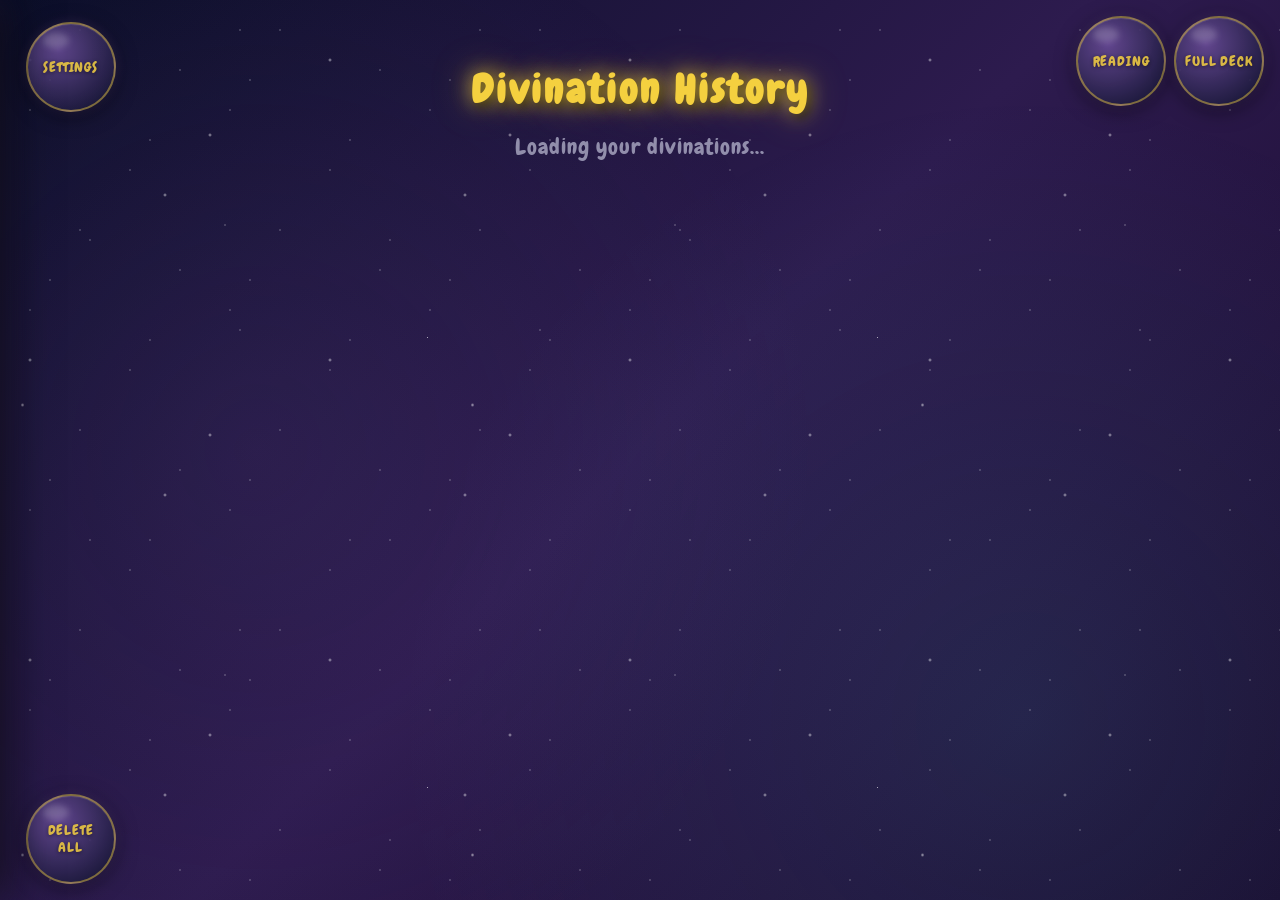
==== commit c5633158: "lot of supabase stuff still needs fixing something wrong with the database calls on history page" ====
--- a/wonderland-history.html
+++ b/wonderland-history.html
@@ -34,7 +34,7 @@
 
     <!-- NAV BUBBLES -->
     <nav class="nav-bubbles" aria-label="Site navigation">
-      <a href="index.html" class="nav-bubble" title="Back to Reading">
+      <a href="wonderland.html" class="nav-bubble" title="Back to Reading">
         <span class="nav-bubble-label">Reading</span>
       </a>
       <a href="wonderland-deck.html" class="nav-bubble" title="Full Deck">
@@ -103,7 +103,8 @@
         </div>
       </div>
     </div>
-
+    <script src="https://cdn.jsdelivr.net/npm/@supabase/supabase-js@2"></script>
+    <script src="wonderland-supabase.js"></script>
     <script src="wonderland-history-scripts.js"></script>
   </body>
 </html>
--- a/wonderland-styles.css
+++ b/wonderland-styles.css
@@ -381,6 +381,54 @@
   transform: translateY(-1px);
 }
 
+.auth-error {
+  font-family: "AliceFont", cursive;
+  font-size: 0.95rem;
+  color: #ff6b8a;
+  text-align: center;
+  min-height: 1.2em;
+  text-shadow: 0 0 8px rgba(255, 107, 138, 0.5);
+  transition: opacity 0.3s ease;
+}
+
+.auth-actions {
+  display: flex;
+  flex-direction: column;
+  gap: 0.5rem;
+}
+
+.signup-submit--secondary {
+  background: transparent;
+  color: var(--silver);
+  border-color: rgba(192, 192, 216, 0.35);
+  font-size: 1rem;
+  padding: 0.5rem 0;
+}
+
+.signup-submit--secondary:hover {
+  background: rgba(107, 78, 154, 0.3);
+  color: var(--alice-cyan);
+  border-color: var(--alice-cyan);
+  box-shadow: 0 0 12px rgba(77, 217, 232, 0.25);
+}
+
+.profile-username {
+  font-family: "AliceFont", cursive;
+  font-size: 1.5rem;
+  color: var(--alice-cyan);
+  text-align: center;
+  text-shadow: 0 0 10px rgba(77, 217, 232, 0.5);
+  margin-bottom: 0.5rem;
+}
+
+.nav-bubble--signup.logged-in .nav-bubble-label {
+  color: var(--alice-cyan);
+}
+
+#email-field.hidden {
+  display: none;
+}
+
 /* CONTAINERS */
 .wonderland-container {
   max-width: 1200px;
@@ -1125,6 +1173,271 @@
   color: var(--silver);
 }
 
+.information-bubbles {
+  position: fixed;
+  bottom: 1.5rem;
+  right: 1.6rem;
+  display: flex;
+  gap: 0.75rem;
+  z-index: 500;
+  align-items: flex-start;
+}
+
+.information-bubble {
+  display: flex;
+  flex-direction: column;
+  align-items: center;
+  justify-content: center;
+  gap: 0.25rem;
+  width: 80px;
+  height: 80px;
+  border-radius: 50%;
+  background: radial-gradient(circle at 35% 30%,
+    rgba(107, 78, 154, 0.85) 0%,
+    rgba(10, 14, 39, 0.92) 100%);
+  border: 2px solid rgba(244, 208, 63, 0.45);
+  box-shadow:
+    0 4px 20px rgba(0, 0, 0, 0.5),
+    0 0 12px rgba(107, 78, 154, 0.35),
+    inset 0 1px 0 rgba(255, 255, 255, 0.08);
+  cursor: pointer;
+  text-decoration: none;
+  color: var(--silver);
+  transition:
+    transform 0.3s cubic-bezier(0.34, 1.56, 0.64, 1),
+    border-color 0.3s ease,
+    box-shadow 0.3s ease;
+  position: relative;
+  animation: bubbleFloat 4s ease-in-out infinite;
+}
+
+.information-bubble:nth-child(1) { animation-delay: 0s; }
+.information-bubble:nth-child(2) { animation-delay: 0.6s; }
+
+.information-bubble:hover {
+  border-color: var(--golden);
+  box-shadow:
+    0 6px 28px rgba(0, 0, 0, 0.6),
+    0 0 24px rgba(244, 208, 63, 0.45),
+    inset 0 1px 0 rgba(255, 255, 255, 0.12);
+  animation-play-state: paused;
+  transform: translateY(-4px) scale(1.08);
+}
+
+.information-bubble::before {
+  content: '';
+  position: absolute;
+  top: 10%;
+  left: 18%;
+  width: 30%;
+  height: 18%;
+  background: rgba(255, 255, 255, 0.18);
+  border-radius: 50%;
+  filter: blur(3px);
+  pointer-events: none;
+}
+
+.information-bubble-label {
+  font-family: "AliceFont", cursive;
+  font-size: 0.7rem;
+  letter-spacing: 0.06em;
+  text-transform: uppercase;
+  color: var(--golden);
+  opacity: 0.85;
+  text-shadow: 0 1px 4px rgba(0, 0, 0, 0.6);
+}
+
+.supabase-modal {
+  display: none;
+  position:fixed;
+  z-index: 1000;
+  left: 0;
+  top: 0;
+  width: 100%;
+  height: 100%;
+  background-color: rgba(10, 14, 39, 0.95);
+  backdrop-filter: blur(10px);
+  animation: fadeIn 0.3s ease;
+}
+
+.supabase-modal.active {
+  display: flex;
+  align-items: center;
+  justify-content: center;
+}
+
+@keyframes fadeIn {
+  from { opacity: 0; }
+  to { opacity: 1; }
+}
+
+@keyframes slideIn {
+  from {
+    transform: translateY(-50px);
+    opacity: 0;
+  }
+  to {
+    transform: translateY(0);
+    opacity: 1;
+  }
+}
+
+.supabase-modal-content {
+  background: linear-gradient(135deg, var(--deep-purple) 0%, var(--midnight) 100%);
+  border: 3px solid var(--golden);
+  border-radius: 20px;
+  padding: 2rem;
+  max-width: 900px;
+  width: 90%;
+  max-height: 90vh;
+  overflow-y: auto;
+  box-shadow:
+    0 20px 60px rgba(0, 0, 0, 0.8),
+    0 0 40px rgba(244, 208, 63, 0.4);
+  animation: slideIn 0.4s ease-out;
+  position: relative;
+}
+
+.supabase-modal-content .close-button {
+  position: absolute;
+  top: 1rem;
+  right: 1.5rem;
+  font-size: 3rem;
+  color: var(--golden);
+  cursor: pointer;
+  line-height: 1;
+  transition: all 0.3s ease;
+}
+.supabase-modal-content .close-button:hover {
+  color: var(--alice-cyan);
+  transform: rotate(90deg);
+}
+
+.supabase-modal-body {
+  display: flex;
+  flex-direction: column;
+  gap: 1rem;
+  margin-top: 0;
+  text-align: center;
+}
+
+.supabase-shoupan-gif {
+  display: flex;
+  justify-content: center;
+  align-items: center;
+  margin-bottom: 1rem;
+}
+
+#supabase-modal-a {
+  color: var(--alice-cyan);
+  text-decoration: none;
+  font-size: 2rem;
+  transition: color 0.3s ease;
+}
+
+#supabase-modal-a:hover {
+  color: var(--golden);
+  text-shadow: 0 0 10px rgba(244, 208, 63, 0.5);
+}
+
+#supabase-modal-p {
+  color: var(--silver);
+  font-size: 2rem;
+  width: 100%;
+  padding: 0.6rem 0.8rem;
+  outline: none;
+  transition: border-color 0.25s ease, box-shadow 0.25s ease;
+}
+
+.disclaimer-modal {
+  display: none;
+  position: fixed;
+  z-index: 1000;
+  left: 0;
+  top: 0;
+  width: 100%;
+  height: 100%;
+  background-color: rgba(10, 14, 39, 0.95);
+  backdrop-filter: blur(10px);
+  animation: fadeIn 0.3s ease;
+}
+
+.disclaimer-modal.active {
+  display: flex;
+  align-items: center;
+  justify-content: center;
+}
+
+.disclaimer-modal-content {
+  background: linear-gradient(135deg, var(--deep-purple) 0%, var(--midnight) 100%);
+  border: 3px solid var(--golden);
+  border-radius: 20px;
+  padding: 2rem;
+  max-width: 600px;
+  width: 90%;
+  max-height: 90vh;
+  overflow-y: auto;
+  box-shadow:
+    0 20px 60px rgba(0, 0, 0, 0.8),
+    0 0 40px rgba(244, 208, 63, 0.4);
+  animation: slideIn 0.4s ease-out;
+  position: relative;
+}
+
+.disclaimer-modal-content .close-button {
+  position: absolute;
+  top: 1rem;
+  right: 1.5rem;
+  font-size: 3rem;
+  color: var(--golden);
+  cursor: pointer;
+  line-height: 1;
+  transition: all 0.3s ease;
+}
+
+.disclaimer-modal-content .close-button:hover {
+  color: var(--alice-cyan);
+  transform: rotate(90deg);
+}
+
+.disclaimer-modal-header {
+  text-align: center;
+  margin-bottom: 1.5rem;
+  padding-bottom: 1rem;
+  border-bottom: 1px solid rgba(244, 208, 63, 0.25);
+}
+
+.disclaimer-modal-header h2 {
+  font-size: 2.5rem;
+  color: var(--golden);
+  text-shadow: 0 2px 8px rgba(244, 208, 63, 0.6);
+}
+
+.disclaimer-modal-body {
+  display: flex;
+  flex-direction: column;
+  gap: 1rem;
+  text-align: center;
+}
+
+.disclaimer-modal-body p {
+  font-size: 2rem;
+  line-height: 1.6;
+  color: var(--silver);
+}
+
+.disclaimer-modal-body a {
+  color: var(--alice-cyan);
+  text-decoration: none;
+  font-size: 2rem;
+  transition: color 0.3s ease;
+}
+
+.disclaimer-modal-body a:hover {
+  color: var(--golden);
+  text-shadow: 0 0 10px rgba(244, 208, 63, 0.5);
+}
+
 .dev-password-field {
   display: none;
   margin-top: 0.4rem;
@@ -1176,14 +1489,16 @@
 
 body.large-ui .controller-bubble,
 body.large-ui .nav-bubble,
-body.large-ui .settings-bubble {
+body.large-ui .settings-bubble,
+body.large-ui .information-bubble {
   width: 120px;
   height: 120px;
 }
 
 body.large-ui .controller-bubble-label,
 body.large-ui .nav-bubble-label,
-body.large-ui .settings-bubble-label {
+body.large-ui .settings-bubble-label,
+body.large-ui .information-bubble-label {
   font-size: 1.2rem;
 }
 
@@ -1242,10 +1557,89 @@
   gap: 1.2rem;
 }
 
+/* high contrast mode */
+body.high-contrast {
+  --golden: #ffe033;
+  --alice-cyan: #00f0ff;
+  --silver: #ffffff;
+  --mystic-purple: #c084fc;
+}
+
+body.high-contrast .title {
+  text-shadow: none;
+  -webkit-text-stroke: 1px rgba(255, 255, 255, 0.4);
+}
+
+body.high-contrast .nav-bubble,
+body.high-contrast .controller-bubble,
+body.high-contrast .settings-bubble,
+body.high-contrast .information-bubble {
+  border: 3px solid var(--golden);
+  background: rgba(0, 0, 0, 0.85);
+}
+
+body.high-contrast .card-back,
+body.high-contrast .card-front,
+body.high-contrast .modal-content,
+body.high-contrast .supabase-modal-content,
+body.high-contrast .disclaimer-modal-content {
+  border-width: 4px;
+}
+
+body.high-contrast .speech-bubble {
+  border-width: 4px;
+  background: rgba(0, 0, 0, 0.95);
+}
+
+body.high-contrast .tarot-card-reading {
+  border: 3px solid var(--alice-cyan);
+  background: rgba(0, 0, 0, 0.6);
+}
+
+body.high-contrast .draw-button {
+  border-width: 4px;
+  font-weight: 700;
+}
+
+body.high-contrast .settings-panel {
+  border-right-width: 3px;
+}
+
+/* stops/reduces animations or moving parts */
+body.reduce-motion *,
+body.reduce-motion *::before,
+body.reduce-motion *::after {
+  animation: none !important;
+  transition: none !important;
+}
+
+/* disables "star field" */
+body.reduce-motion::after {
+  display: none;
+}
+
 /* RESPONSIVE DESIGNS */
+@media (prefers-reduced-motion: reduce) {
+  body *,
+  body *::before,
+  body *::after {
+    animation: none !important;
+    transition: none !important;
+  }
+
+  /* disables "star field" */
+  body::after {
+    display: none;
+  }
+}
+
 @media (max-width: 2000px) {
   .character-float #character-gif {
     width: 600px;
+  }
+
+  #shoupan-gif {
+    width: 450px;
   }
 
   .speech-bubble {
@@ -1331,11 +1725,30 @@
   .settings-bubble-label {
     font-size: 0.85rem;
   }
+
+  .information-bubbles {
+    gap: 0.5rem;
+    bottom: 1rem;
+    right: 1rem;
+  }
+
+  .information-bubble {
+    width: 90px;
+    height: 90px;
+  }
+
+  .information-bubble-label {
+    font-size: 0.85rem;
+  }
 }
 
 @media (max-width: 640px) {
   .character-float #character-gif {
     width: 150px;
+  }
+
+  #shoupan-gif {
+    width: 250px;
   }
 
   .speech-bubble {
@@ -1422,4 +1835,23 @@
   .signup-dropdown::before {
     display: none;
   }
-}
+
+  .information-bubbles {
+    position: static;
+    display: flex;
+    flex-direction: row;
+    justify-content: center;
+    gap: 1rem;
+    width: 100%;
+    padding: 1rem 0 0.5rem;
+  }
+
+  .information-bubble {
+    width: 58px;
+    height: 58px;
+  }
+
+  .information-bubble-label {
+    font-size: 0.54rem;
+  }
+}
